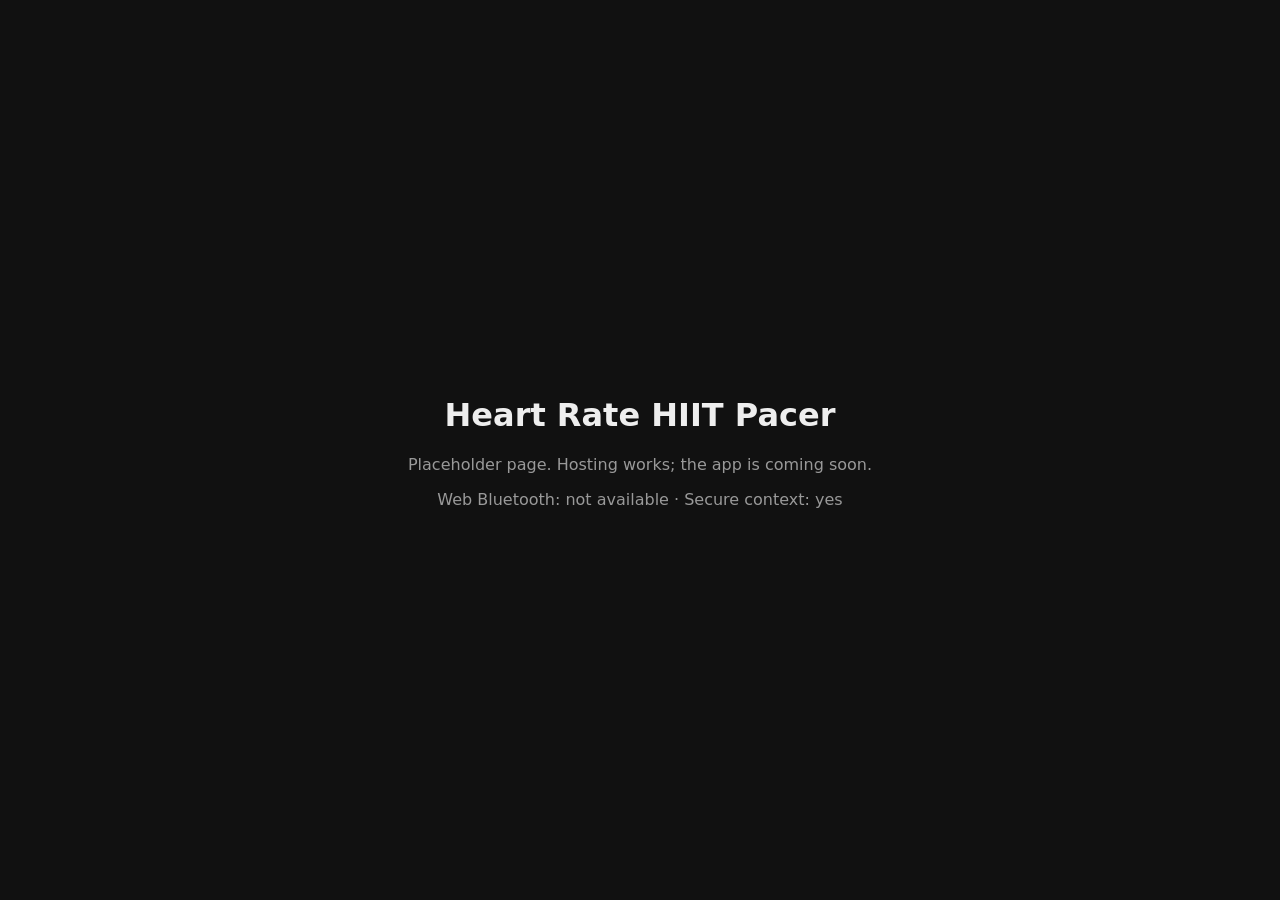
==== docs/index.html @ 83a28344 "/docs folder" ====
<!DOCTYPE html>
<html lang="en">
<head>
  <meta charset="utf-8">
  <meta name="viewport" content="width=device-width, initial-scale=1">
  <title>Heart Rate HIIT Pacer</title>
  <style>
    body {
      margin: 0;
      min-height: 100vh;
      display: flex;
      align-items: center;
      justify-content: center;
      font-family: system-ui, sans-serif;
      background: #111;
      color: #eee;
      text-align: center;
    }
    p { color: #999; }
  </style>
</head>
<body>
  <main>
    <h1>Heart Rate HIIT Pacer</h1>
    <p>Placeholder page. Hosting works; the app is coming soon.</p>
    <p id="bt"></p>
  </main>
  <script>
    document.getElementById('bt').textContent =
      'Web Bluetooth: ' + ('bluetooth' in navigator ? 'available' : 'not available') +
      ' · Secure context: ' + (window.isSecureContext ? 'yes' : 'no');
  </script>
</body>
</html>
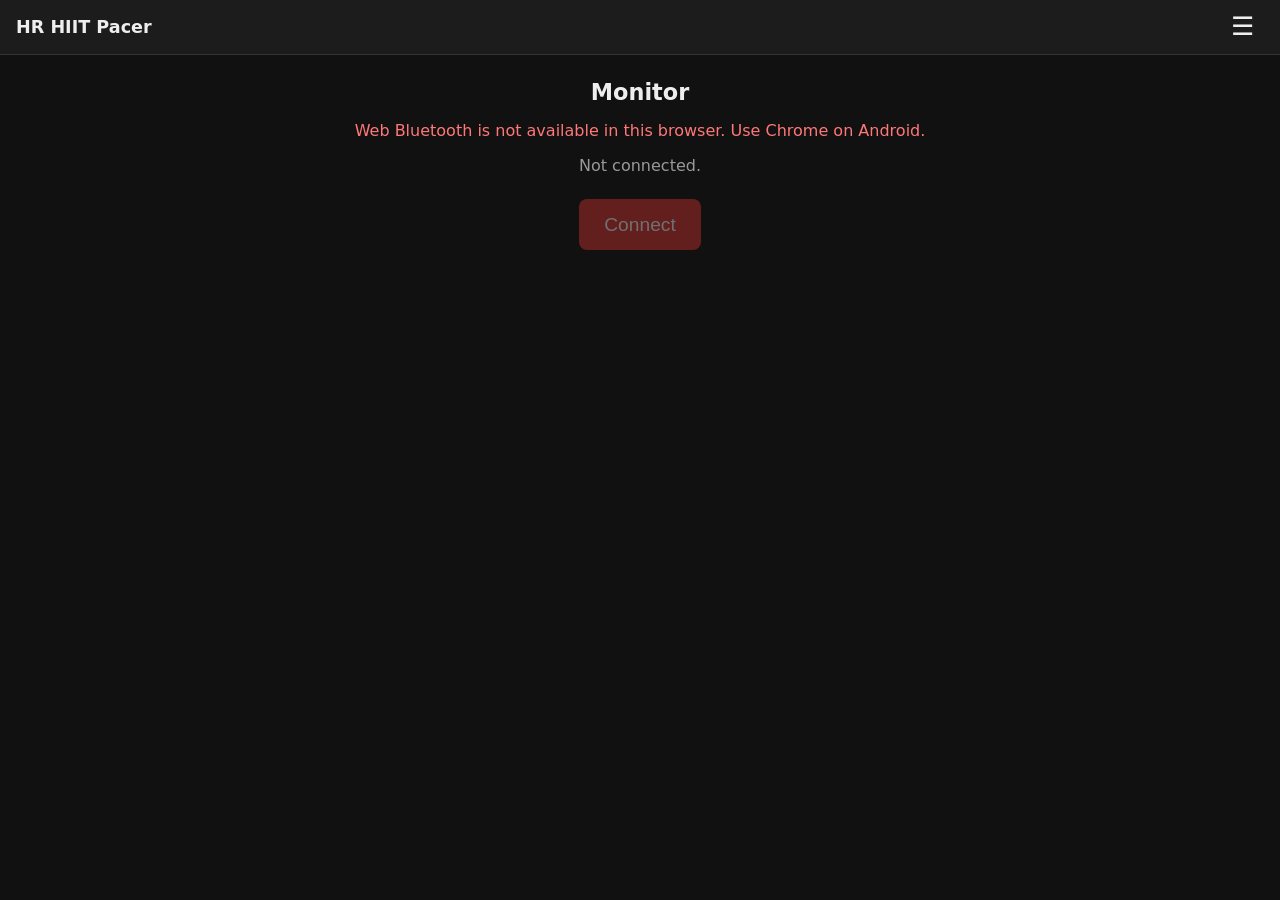
==== commit dc665b0f: "2026-11-06-c. App architecture and hosting TEST" ====
--- a/docs/index.html
+++ b/docs/index.html
@@ -4,31 +4,54 @@
   <meta charset="utf-8">
   <meta name="viewport" content="width=device-width, initial-scale=1">
   <title>Heart Rate HIIT Pacer</title>
-  <style>
-    body {
-      margin: 0;
-      min-height: 100vh;
-      display: flex;
-      align-items: center;
-      justify-content: center;
-      font-family: system-ui, sans-serif;
-      background: #111;
-      color: #eee;
-      text-align: center;
-    }
-    p { color: #999; }
-  </style>
+  <link rel="stylesheet" href="css/app.css">
+  <script type="module" src="js/main.js"></script>
 </head>
 <body>
+  <header class="titlebar">
+    <span class="app-name">HR HIIT Pacer</span>
+    <button id="menu-button" class="menu-button" aria-label="Menu" aria-expanded="false" aria-controls="menu">&#9776;</button>
+    <nav id="menu" class="menu" hidden>
+      <a href="#monitor">Monitor</a>
+      <a href="#profile">Select profile</a>
+      <a href="#select-workout">Select workout</a>
+    </nav>
+  </header>
+
+  <div id="reconnecting-banner" class="banner" hidden>Connection lost. Reconnecting&hellip;</div>
+
   <main>
-    <h1>Heart Rate HIIT Pacer</h1>
-    <p>Placeholder page. Hosting works; the app is coming soon.</p>
-    <p id="bt"></p>
+    <section id="screen-monitor" class="screen" data-screen="monitor" hidden>
+      <h1>Monitor</h1>
+      <p id="monitor-error" class="error"></p>
+
+      <div id="monitor-disconnected">
+        <p id="monitor-status" class="muted">Not connected.</p>
+        <button id="connect-button" class="primary">Connect</button>
+      </div>
+
+      <div id="monitor-connected" hidden>
+        <p id="monitor-device" class="muted"></p>
+        <p id="monitor-bpm" class="bpm">--</p>
+        <p class="muted">bpm</p>
+        <p id="monitor-detail" class="muted"></p>
+        <button id="disconnect-button" class="secondary">Disconnect</button>
+      </div>
+
+      <div class="screen-footer">
+        <button id="select-profile-button" class="primary" hidden>Select profile</button>
+      </div>
+    </section>
+
+    <section id="screen-profile" class="screen" data-screen="profile" hidden>
+      <h1>Select profile</h1>
+      <p class="muted">Not implemented.</p>
+    </section>
+
+    <section id="screen-select-workout" class="screen" data-screen="select-workout" hidden>
+      <h1>Select workout</h1>
+      <p class="muted">Not implemented.</p>
+    </section>
   </main>
-  <script>
-    document.getElementById('bt').textContent =
-      'Web Bluetooth: ' + ('bluetooth' in navigator ? 'available' : 'not available') +
-      ' · Secure context: ' + (window.isSecureContext ? 'yes' : 'no');
-  </script>
 </body>
 </html>
--- a/docs/css/app.css
+++ b/docs/css/app.css
@@ -0,0 +1,105 @@
+* { box-sizing: border-box; }
+
+body {
+  margin: 0;
+  min-height: 100vh;
+  font-family: system-ui, sans-serif;
+  background: #111;
+  color: #eee;
+}
+
+/* Title bar and menu */
+
+.titlebar {
+  position: sticky;
+  top: 0;
+  display: flex;
+  align-items: center;
+  justify-content: space-between;
+  padding: 0.6rem 1rem;
+  background: #1c1c1c;
+  border-bottom: 1px solid #333;
+  z-index: 10;
+}
+
+.app-name { font-weight: bold; font-size: 1.1rem; }
+
+.menu-button {
+  font-size: 1.6rem;
+  line-height: 1;
+  padding: 0.3rem 0.6rem;
+  background: none;
+  border: none;
+  color: #eee;
+}
+
+.menu {
+  position: absolute;
+  top: 100%;
+  right: 0;
+  min-width: 12rem;
+  background: #222;
+  border: 1px solid #333;
+  border-top: none;
+}
+
+.menu[hidden] { display: none; }
+
+.menu a {
+  display: block;
+  padding: 0.9rem 1rem;
+  color: #eee;
+  text-decoration: none;
+  border-top: 1px solid #333;
+}
+
+.menu a.active { color: #f66; }
+
+/* Reconnecting banner */
+
+.banner {
+  padding: 0.6rem 1rem;
+  background: #a60;
+  color: #fff;
+  text-align: center;
+}
+
+/* Screens */
+
+main { padding: 1rem; }
+
+.screen {
+  display: flex;
+  flex-direction: column;
+  align-items: center;
+  text-align: center;
+  min-height: calc(100vh - 6rem);
+}
+
+.screen[hidden] { display: none; }
+
+.screen h1 { font-size: 1.4rem; margin: 0.5rem 0 1rem; }
+
+.screen-footer { margin-top: auto; padding-top: 2rem; width: 100%; }
+
+.muted { color: #999; }
+.error { color: #f77; margin: 0; }
+
+.bpm { font-size: 6rem; font-weight: bold; margin: 1rem 0 0; }
+.bpm + .muted { margin-top: 0; }
+
+/* Buttons */
+
+button.primary, button.secondary {
+  font-size: 1.2rem;
+  padding: 0.9rem 1.6rem;
+  border: none;
+  border-radius: 0.5rem;
+  color: #fff;
+  margin: 0.5rem;
+}
+
+button.primary { background: #d33; }
+button.secondary { background: #444; }
+.screen-footer button.primary { width: 100%; max-width: 24rem; }
+button:disabled { opacity: 0.4; }
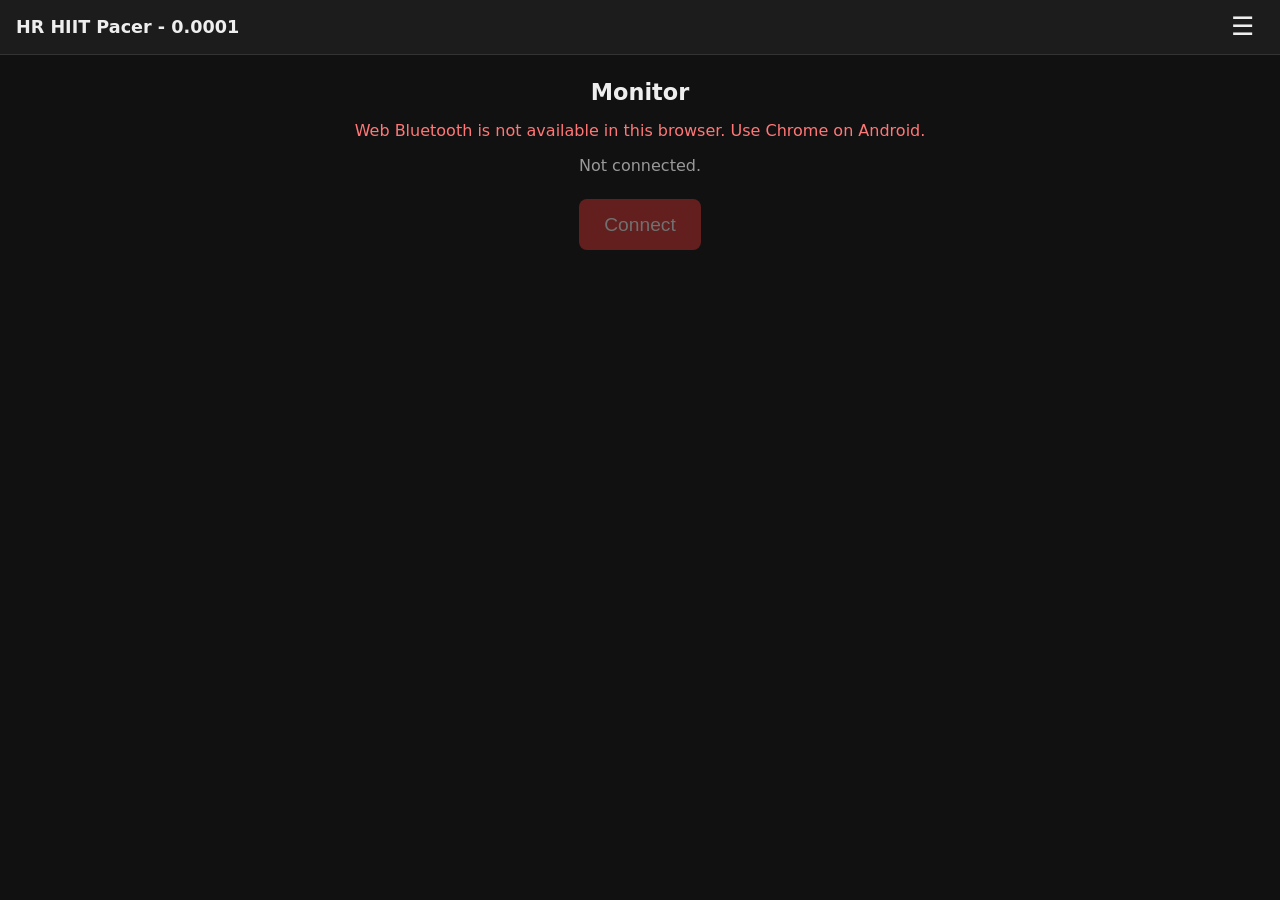
==== commit 845c1ca9: "2026-11-06-c. App architecture and hosting VERSION" ====
--- a/docs/index.html
+++ b/docs/index.html
@@ -9,7 +9,7 @@
 </head>
 <body>
   <header class="titlebar">
-    <span class="app-name">HR HIIT Pacer</span>
+    <span class="app-name">HR HIIT Pacer<span id="app-version"></span></span>
     <button id="menu-button" class="menu-button" aria-label="Menu" aria-expanded="false" aria-controls="menu">&#9776;</button>
     <nav id="menu" class="menu" hidden>
       <a href="#monitor">Monitor</a>
--- a/docs/css/app.css
+++ b/docs/css/app.css
@@ -73,14 +73,17 @@
   flex-direction: column;
   align-items: center;
   text-align: center;
+  /* dvh = the height actually visible, excluding the mobile address bar.
+     The vh line is a fallback for browsers without dvh. */
   min-height: calc(100vh - 6rem);
+  min-height: calc(100dvh - 6rem);
 }
 
 .screen[hidden] { display: none; }
 
 .screen h1 { font-size: 1.4rem; margin: 0.5rem 0 1rem; }
 
-.screen-footer { margin-top: auto; padding-top: 2rem; width: 100%; }
+.screen-footer { margin-top: auto; padding-top: 1rem; width: 100%; }
 
 .muted { color: #999; }
 .error { color: #f77; margin: 0; }
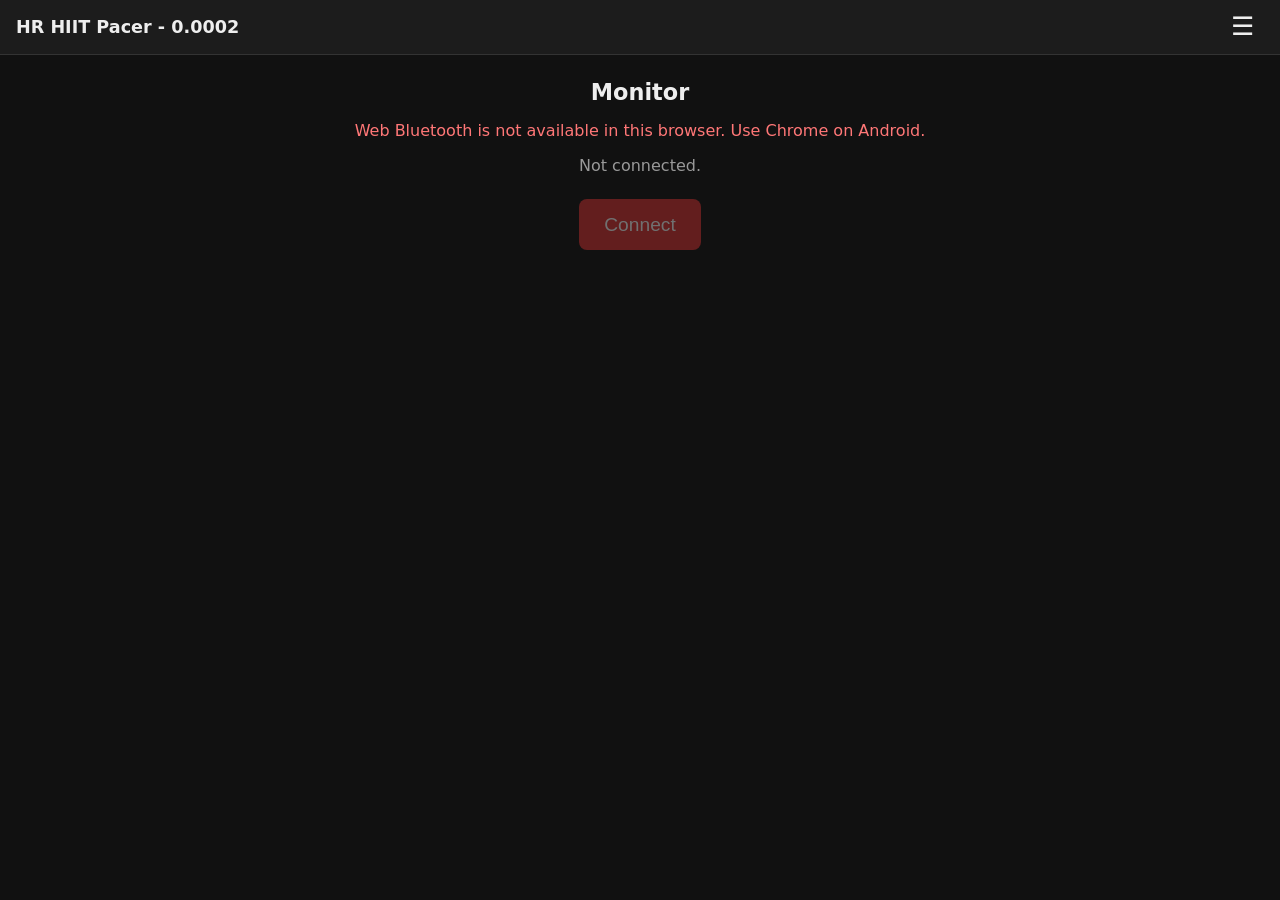
==== commit e1c81dfb: "2026-11-06-d. Fitness profiles TEST" ====
--- a/docs/index.html
+++ b/docs/index.html
@@ -34,6 +34,8 @@
         <p id="monitor-device" class="muted"></p>
         <p id="monitor-bpm" class="bpm">--</p>
         <p class="muted">bpm</p>
+        <p id="monitor-zone" class="zone" hidden></p>
+        <p id="monitor-profile" class="muted">No profile selected</p>
         <p id="monitor-detail" class="muted"></p>
         <button id="disconnect-button" class="secondary">Disconnect</button>
       </div>
@@ -45,7 +47,20 @@
 
     <section id="screen-profile" class="screen" data-screen="profile" hidden>
       <h1>Select profile</h1>
-      <p class="muted">Not implemented.</p>
+
+      <div id="profile-list" class="choice-list"></div>
+
+      <div id="profile-detail" hidden>
+        <h2 id="profile-name"></h2>
+        <table class="zones">
+          <thead><tr><th>Zone</th><th>bpm</th></tr></thead>
+          <tbody id="profile-zones"></tbody>
+        </table>
+      </div>
+
+      <div id="profile-footer" class="screen-footer" hidden>
+        <button id="select-workout-button" class="primary">Select workout</button>
+      </div>
     </section>
 
     <section id="screen-select-workout" class="screen" data-screen="select-workout" hidden>
--- a/docs/css/app.css
+++ b/docs/css/app.css
@@ -1,4 +1,7 @@
 * { box-sizing: border-box; }
+
+/* The hidden attribute always hides, even on elements styled display: flex. */
+[hidden] { display: none !important; }
 
 body {
   margin: 0;
@@ -43,7 +46,6 @@
   border-top: none;
 }
 
-.menu[hidden] { display: none; }
 
 .menu a {
   display: block;
@@ -79,7 +81,6 @@
   min-height: calc(100dvh - 6rem);
 }
 
-.screen[hidden] { display: none; }
 
 .screen h1 { font-size: 1.4rem; margin: 0.5rem 0 1rem; }
 
@@ -90,6 +91,36 @@
 
 .bpm { font-size: 6rem; font-weight: bold; margin: 1rem 0 0; }
 .bpm + .muted { margin-top: 0; }
+
+.zone { font-size: 1.4rem; font-weight: bold; margin: 0.5rem 0; }
+
+/* Select profile */
+
+.choice-list {
+  display: flex;
+  flex-direction: column;
+  gap: 0.75rem;
+  width: 100%;
+  max-width: 24rem;
+}
+
+button.choice {
+  font-size: 1.2rem;
+  padding: 1rem;
+  border: 2px solid #444;
+  border-radius: 0.5rem;
+  background: #222;
+  color: #eee;
+}
+
+button.choice.selected { border-color: #d33; background: #3a1a1a; }
+
+.screen h2 { font-size: 1.3rem; margin: 0 0 0.75rem; }
+
+table.zones { border-collapse: collapse; font-size: 1.05rem; }
+table.zones th, table.zones td { padding: 0.45rem 1rem; text-align: left; border-bottom: 1px solid #333; }
+table.zones th { color: #999; font-weight: normal; }
+table.zones td:last-child { text-align: right; font-variant-numeric: tabular-nums; }
 
 /* Buttons */
 
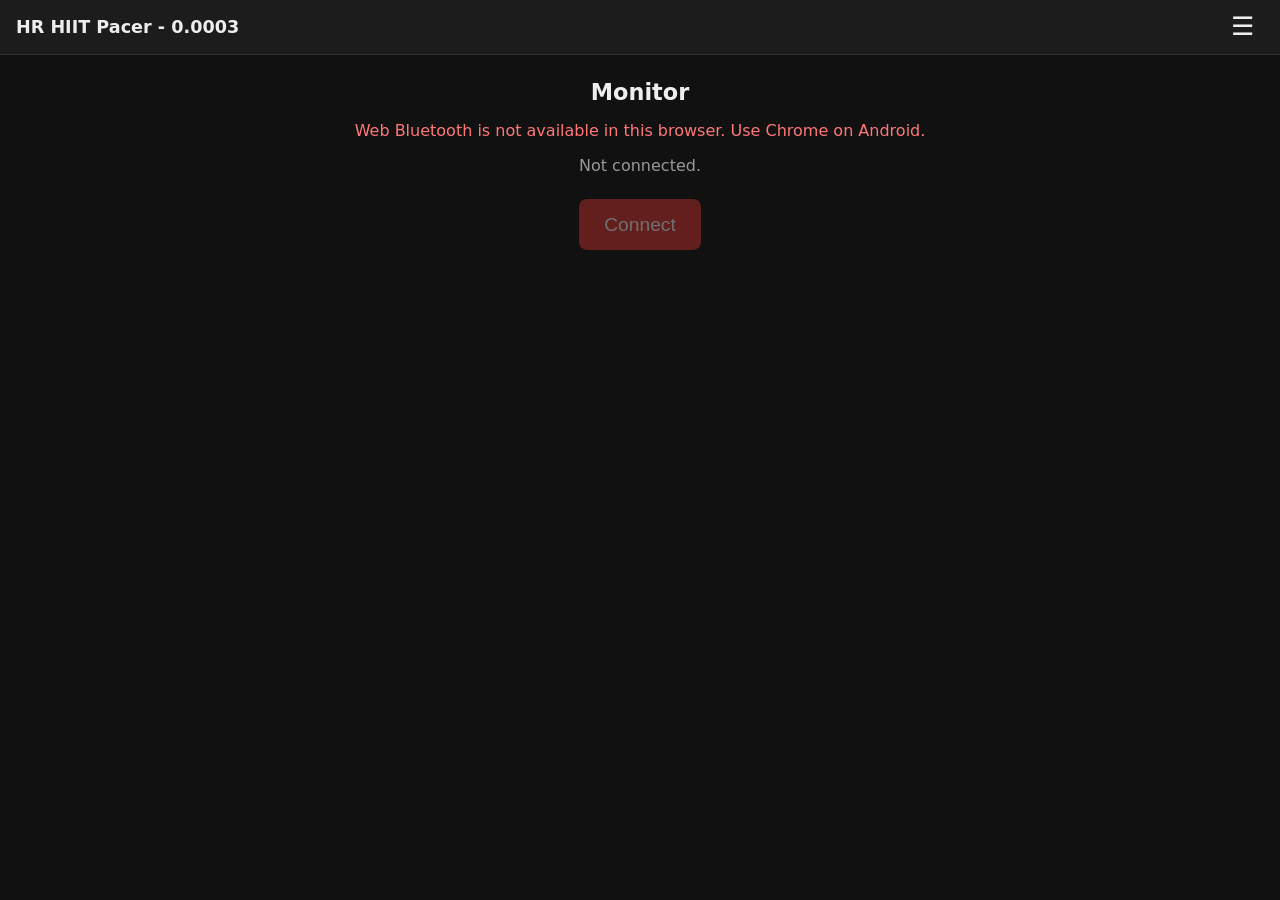
==== commit 9198637b: "2026-11-06-e. Running a workout TEST" ====
--- a/docs/index.html
+++ b/docs/index.html
@@ -65,7 +65,33 @@
 
     <section id="screen-select-workout" class="screen" data-screen="select-workout" hidden>
       <h1>Select workout</h1>
-      <p class="muted">Not implemented.</p>
+      <div id="workout-list" class="choice-list"></div>
+    </section>
+
+    <section id="screen-workout" class="screen" data-screen="workout" hidden>
+      <div class="progress" aria-hidden="true">
+        <div id="progress-segments" class="progress-segments"></div>
+        <div id="progress-dot" class="progress-dot"></div>
+      </div>
+
+      <div id="workout-running">
+        <p id="workout-name" class="muted"></p>
+        <p id="workout-phase" class="phase"></p>
+        <p id="workout-timer" class="workout-timer">0:00</p>
+        <p class="workout-hr"><span id="workout-bpm">--</span> <span class="muted">bpm</span></p>
+        <p id="workout-zone" class="zone"></p>
+        <p id="workout-target" class="muted"></p>
+        <p id="workout-state" class="workout-state"></p>
+      </div>
+
+      <div id="workout-complete" hidden>
+        <h1>Workout complete</h1>
+        <p class="muted">Total time</p>
+        <p id="workout-total" class="workout-timer"></p>
+      </div>
+      <div class="screen-footer">
+        <button id="workout-done-button" class="primary" hidden>Select workout</button>
+      </div>
     </section>
   </main>
 </body>
--- a/docs/css/app.css
+++ b/docs/css/app.css
@@ -137,3 +137,58 @@
 button.secondary { background: #444; }
 .screen-footer button.primary { width: 100%; max-width: 24rem; }
 button:disabled { opacity: 0.4; }
+
+/* Running workout */
+
+.progress {
+  position: relative;
+  width: 100%;
+  margin: 0.25rem 0 1rem;
+}
+
+.progress-segments {
+  display: flex;
+  gap: 2px;
+  height: 0.9rem;
+  border-radius: 0.45rem;
+  overflow: hidden;
+}
+
+.segment { flex-basis: 0; }
+.segment.warmup, .segment.cooldown { background: #6cc6ec; }
+.segment.work { background: #d33; }
+.segment.recovery { background: #e8c21a; }
+
+.progress-dot {
+  position: absolute;
+  top: 50%;
+  left: 0;
+  width: 1.3rem;
+  height: 1.3rem;
+  border-radius: 50%;
+  background: #fff;
+  border: 3px solid #111;
+  transform: translate(-50%, -50%);
+}
+
+#workout-name { margin: 0; }
+
+.phase { font-size: 1.8rem; font-weight: bold; margin: 0.5rem 0 0; }
+.phase.warmup, .phase.cooldown { color: #6cc6ec; }
+.phase.work { color: #f55; }
+.phase.recovery { color: #e8c21a; }
+
+.workout-timer {
+  font-size: 6rem;
+  font-weight: bold;
+  margin: 0.25rem 0;
+  font-variant-numeric: tabular-nums;
+}
+.workout-timer.stopped { color: #777; }
+
+.workout-hr { font-size: 2.2rem; font-weight: bold; margin: 0.5rem 0 0; }
+
+.workout-state { font-size: 1.3rem; font-weight: bold; min-height: 1.6em; margin: 0.75rem 0; }
+.workout-state.waiting, .workout-state.no-hr { color: #e8c21a; }
+.workout-state.paused { color: #f55; }
+.workout-state.below { color: #6cc6ec; }
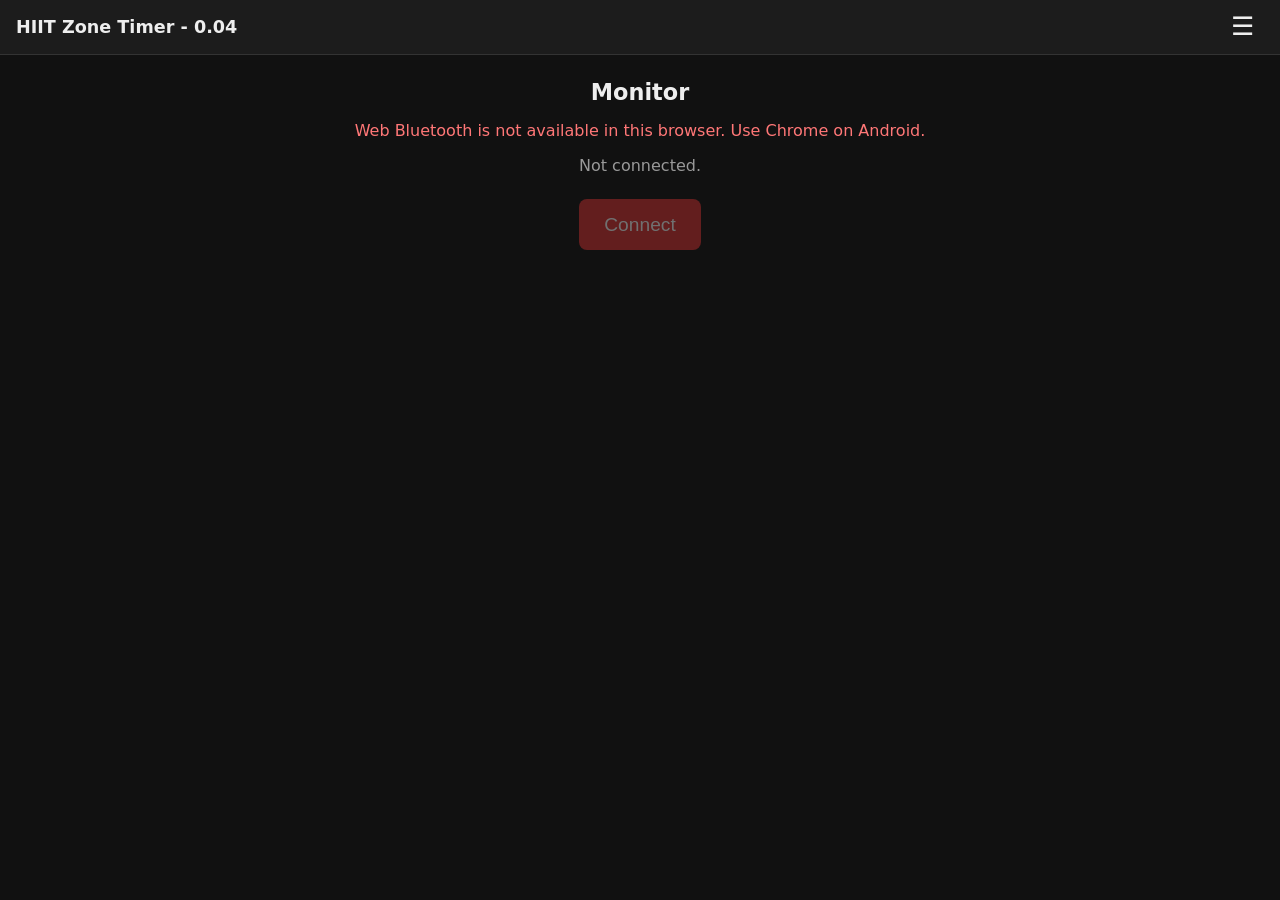
==== commit 85214085: "2026-11-06-e. Running a workout UPDATE" ====
--- a/docs/index.html
+++ b/docs/index.html
@@ -3,13 +3,13 @@
 <head>
   <meta charset="utf-8">
   <meta name="viewport" content="width=device-width, initial-scale=1">
-  <title>Heart Rate HIIT Pacer</title>
+  <title>HIIT Zone Timer</title>
   <link rel="stylesheet" href="css/app.css">
   <script type="module" src="js/main.js"></script>
 </head>
 <body>
   <header class="titlebar">
-    <span class="app-name">HR HIIT Pacer<span id="app-version"></span></span>
+    <span class="app-name">HIIT Zone Timer<span id="app-version"></span></span>
     <button id="menu-button" class="menu-button" aria-label="Menu" aria-expanded="false" aria-controls="menu">&#9776;</button>
     <nav id="menu" class="menu" hidden>
       <a href="#monitor">Monitor</a>
@@ -80,7 +80,9 @@
         <p id="workout-timer" class="workout-timer">0:00</p>
         <p class="workout-hr"><span id="workout-bpm">--</span> <span class="muted">bpm</span></p>
         <p id="workout-zone" class="zone"></p>
-        <p id="workout-target" class="muted"></p>
+        <div class="hr-bar" aria-hidden="true"><div id="hr-fill" class="hr-fill"></div><div id="hr-marker" class="hr-marker"></div></div>
+        <p class="workout-hr"><span id="workout-target-bpm"></span> <span class="muted">bpm</span></p>
+        <p id="workout-target" class="zone target"></p>
         <p id="workout-state" class="workout-state"></p>
       </div>
 
--- a/docs/css/app.css
+++ b/docs/css/app.css
@@ -192,3 +192,37 @@
 .workout-state.waiting, .workout-state.no-hr { color: #e8c21a; }
 .workout-state.paused { color: #f55; }
 .workout-state.below { color: #6cc6ec; }
+
+/* Heart rate bar: fixed scale, fill to current bpm, green diamond at the target */
+
+.hr-bar {
+  position: relative;
+  width: 100%;
+  max-width: 24rem;
+  height: 1.2rem;
+  margin: 0.9rem 0 0.4rem;
+  background: #2a2a2a;
+  border-radius: 0.3rem;
+}
+
+.hr-fill {
+  height: 100%;
+  width: 0;
+  background: #d33;
+  border-radius: 0.3rem;
+}
+.hr-fill.above { background: #2c2; }
+
+.hr-marker {
+  position: absolute;
+  top: 50%;
+  width: 1.1rem;
+  height: 1.1rem;
+  background: #2c2;
+  border: 2px solid #111;
+  transform: translate(-50%, -50%) rotate(45deg);
+}
+
+.zone.target { font-size: 1.1rem; color: #aaa; margin-top: 0; }
+
+#workout-running { width: 100%; display: flex; flex-direction: column; align-items: center; }
